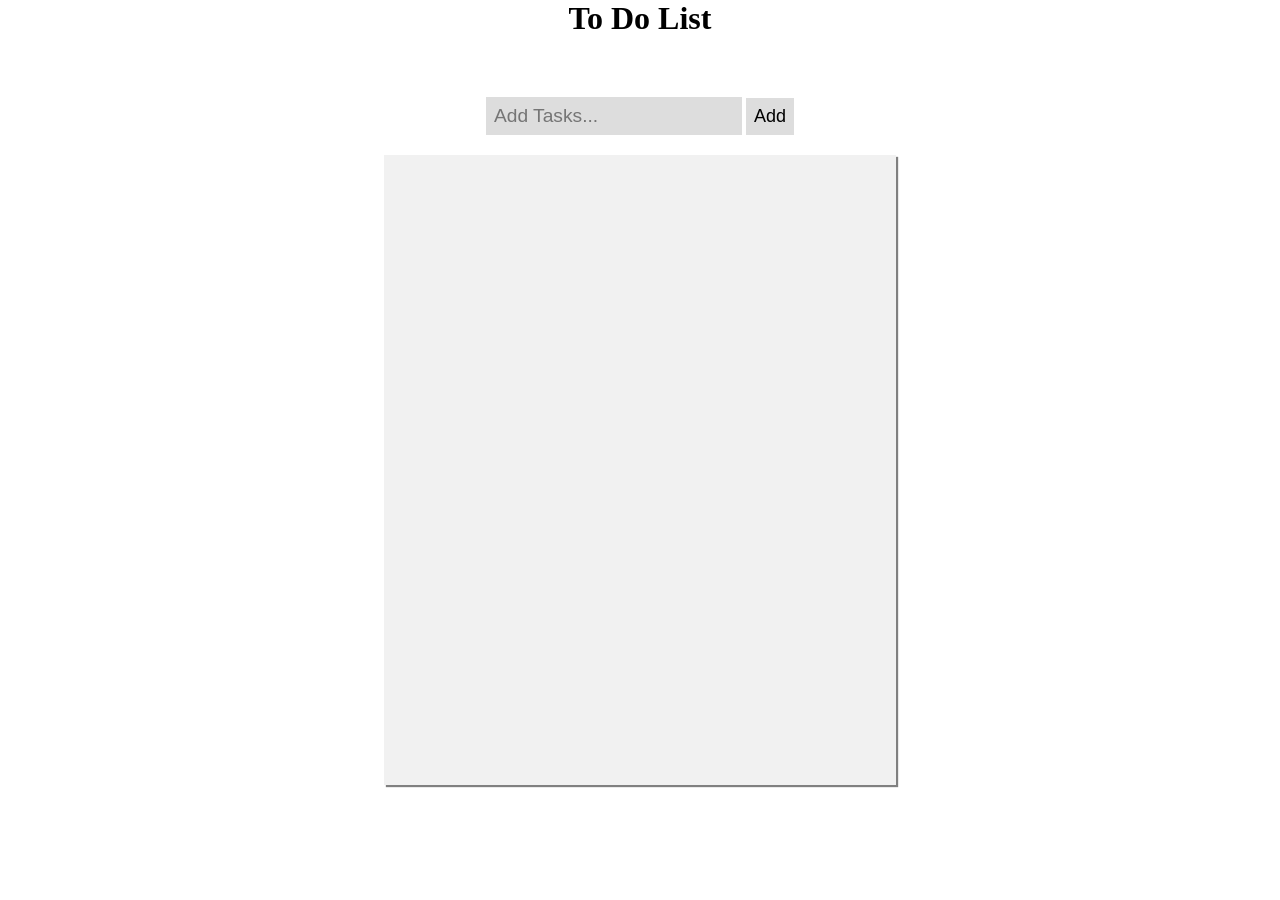
==== Projects/javascript/toDoApp/index.html @ e0638397 "made basic to_do list with js" ====
<!DOCTYPE html>
<html lang="en">
<head>
    <meta charset="UTF-8">
    <meta name="viewport" content="width=device-width, initial-scale=1.0">
    <title>To Do App</title>
</head>
<style>
    *{
        margin : 0;
        padding: 0;
        box-sizing: border-box;
    }
    header{
        text-align: center;
    }
    .container{
        text-align: center;
        margin-top: 60px;
    }
    .card{
        margin-top: 20px;
        display: flex;
        justify-content: center;
    }
    .list{
        display:flex;
        flex-direction: column;
        overflow-y:auto;
        height: 70vh;
        width: 40vw;
        word-wrap: break-word;
        padding-top: 5px;
        background-color: rgb(241, 241, 241);
        box-shadow: 2px 2px 1px grey;
        
    }
    #input{
        font-size: larger;
        border: none;
        background-color: rgb(221, 221, 221);
        padding:8px;
    }
    .add{
        font-size: large;
        border:none;
         background-color: rgb(221, 221, 221);
         padding:8px;
    }
    
</style>
<body>
    <header> 
        <h1>To Do List</h1>
    </header>
    <div class="container">
        <input type="text" id="input" placeholder="Add Tasks...">
        <button class="add">Add</button>
        <div class="card">
            <ul class="list">

            </ul>
        </div>
    </div>
</body>
<script> 
let input = document.querySelector("#input");
let button = document.querySelector("button")
let list = document.querySelector(".list");

//code for enter button
input.addEventListener("keydown", (e) => {
  if (e.key === "Enter") {
    if (input.value.trim() === "") {
      alert("Write something");  // Show alert once
    } else {
      button.click();  // Only trigger add if valid input
    }
  }
});

//code for displaying tasks
button.addEventListener("click",()=>{
    let li = document.createElement("li");
    let box = document.createElement("input");
    box.type="checkbox";
    let span = document.createElement("span");
    span.textContent=input.value;
    let del = document.createElement("button");
    del.textContent="Delete";

    

li.append(box);
li.append(span);
li.append(del); 
del.style.height="30px"
del.style.width="60px";
li.style.display="flex";
li.style.justifyContent="space-between";
li.style.alignItems="center"
li.style.gap="10px";
li.style.fontSize="large";
li.style.padding="4px 18px 4px 18px"



    if(input.value===""){
    alert("atleast write something");
    return;
}
    else{
    list.append(li);
    input.value=""; 
}


//code for deletition
del.addEventListener("click",(e)=>{
    e.target.parentElement.remove();
});


//code for line-through
box.addEventListener("click",()=>{
    if(box.checked){
        span.style.textDecoration = "line-through";
        span.style.fontStyle="Italic";
        li.style.backgroundColor="rgba(255,0,0,0.4)";}
    else{
        span.style.textDecoration="none";
        li.style.backgroundColor="";
    }
});
});

</script>
</html>
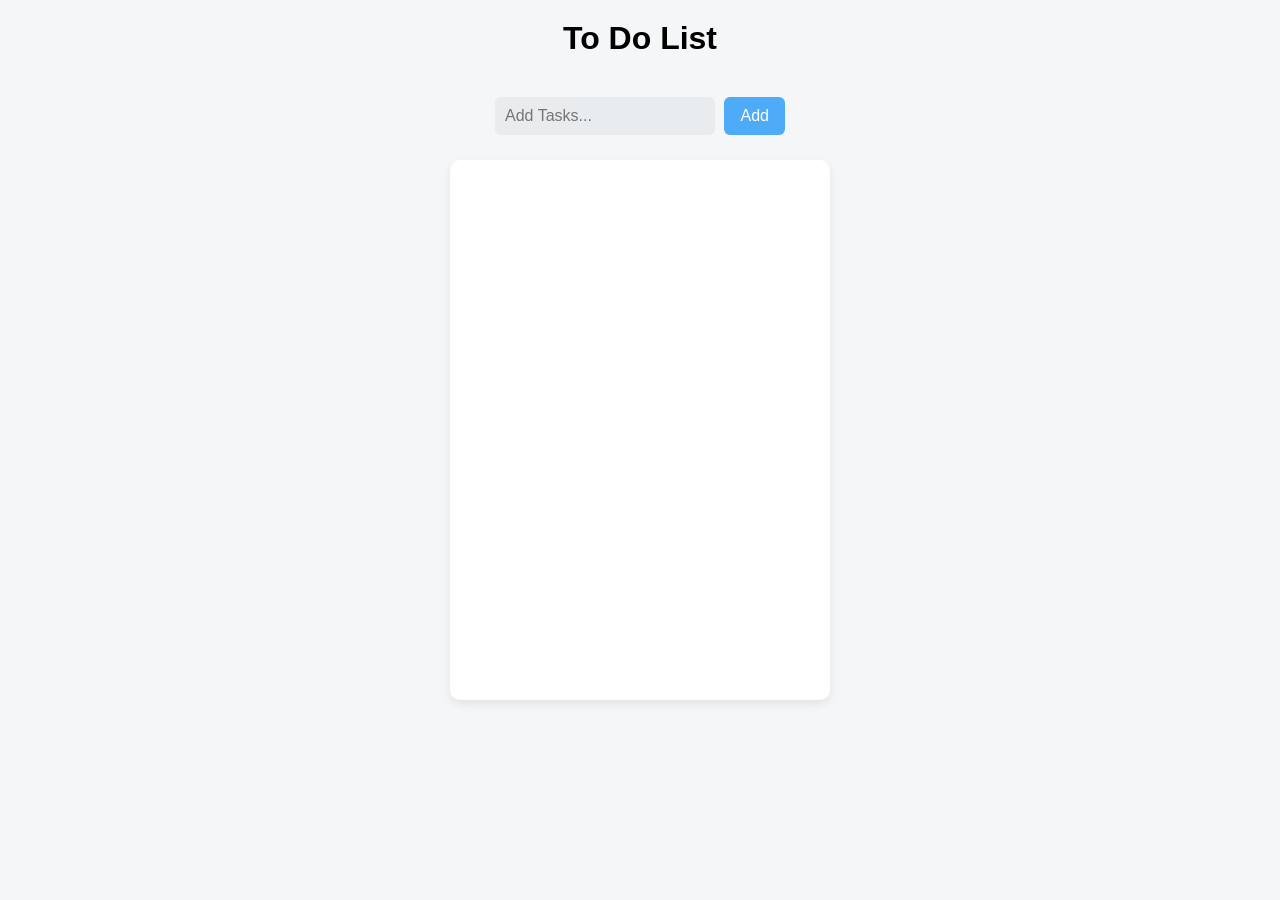
==== commit bf82edb7: "Changes css in todoapp" ====
--- a/Projects/javascript/toDoApp/index.html
+++ b/Projects/javascript/toDoApp/index.html
@@ -3,53 +3,102 @@
 <head>
     <meta charset="UTF-8">
     <meta name="viewport" content="width=device-width, initial-scale=1.0">
-    <title>To Do App</title>
+    <title>To Do List</title>
+
+    <style>
+        *{
+            margin: 0;
+            padding: 0;
+            box-sizing: border-box;
+            font-family: Arial, Helvetica, sans-serif;
+        }
+
+        body{
+            background-color: #f4f6f8;
+        }
+
+        header{
+            text-align: center;
+            margin-top: 20px;
+        }
+
+        .container{
+            text-align: center;
+            margin-top: 40px;
+        }
+
+        #input{
+            font-size: 16px;
+            border: none;
+            background-color: #e9ecef;
+            padding: 10px;
+            width: 220px;
+            border-radius: 6px;
+            outline: none;
+        }
+
+        .add{
+            font-size: 16px;
+            border: none;
+            background-color: #4dabf7;
+            color: white;
+            padding: 10px 16px;
+            border-radius: 6px;
+            margin-left: 5px;
+            cursor: pointer;
+        }
+
+        .add:hover{
+            background-color: #339af0;
+        }
+
+        .card{
+            margin-top: 25px;
+            display: flex;
+            justify-content: center;
+        }
+
+        .list{
+            display: flex;
+            flex-direction: column;
+            overflow-y: auto;
+            height: 60vh;
+            width: 380px;
+            padding: 10px;
+            background-color: white;
+            border-radius: 10px;
+            box-shadow: 0 4px 10px rgba(0,0,0,0.08);
+            gap: 10px;
+        }
+
+        .list li{
+            list-style: none;
+            background-color: #f1f3f5;
+            border-radius: 8px;
+            transition: 0.2s;
+        }
+
+        .list li:hover{
+            background-color: #e9ecef;
+        }
+
+        .delete_box{
+            border: none;
+            background-color: #ff6b6b;
+            color: white;
+            border-radius: 6px;
+            cursor: pointer;
+            padding: 6px 10px;
+        }
+
+        .delete_box:hover{
+            background-color: #fa5252;
+        }
+    </style>
 </head>
-<style>
-    *{
-        margin : 0;
-        padding: 0;
-        box-sizing: border-box;
-    }
-    header{
-        text-align: center;
-    }
-    .container{
-        text-align: center;
-        margin-top: 60px;
-    }
-    .card{
-        margin-top: 20px;
-        display: flex;
-        justify-content: center;
-    }
-    .list{
-        display:flex;
-        flex-direction: column;
-        overflow-y:auto;
-        height: 70vh;
-        width: 40vw;
-        word-wrap: break-word;
-        padding-top: 5px;
-        background-color: rgb(241, 241, 241);
-        box-shadow: 2px 2px 1px grey;
-        
-    }
-    #input{
-        font-size: larger;
-        border: none;
-        background-color: rgb(221, 221, 221);
-        padding:8px;
-    }
-    .add{
-        font-size: large;
-        border:none;
-         background-color: rgb(221, 221, 221);
-         padding:8px;
-    }
-    
-</style>
+
 <body>
+
     <header> 
         <h1>To Do List</h1>
     </header>
@@ -57,82 +106,78 @@
         <input type="text" id="input" placeholder="Add Tasks...">
         <button class="add">Add</button>
         <div class="card">
-            <ul class="list">
-
-            </ul>
+            <ul class="list"></ul>
         </div>
     </div>
+
+    <script>
+        let input = document.querySelector("#input");
+        let button = document.querySelector(".add");
+        let list = document.querySelector(".list");
+
+        // Enter key support
+        input.addEventListener("keydown", (e) => {
+            if (e.key === "Enter") {
+                if (input.value.trim() === "") {
+                    alert("Write something");
+                } else {
+                    button.click();
+                }
+            }
+        });
+
+        // Add task
+        button.addEventListener("click", () => {
+
+            if(input.value.trim() === ""){
+                alert("At least write something");
+                return;
+            }
+
+            let li = document.createElement("li");
+            let box = document.createElement("input");
+            box.type = "checkbox";
+
+            let span = document.createElement("span");
+            span.textContent = input.value;
+
+            let del = document.createElement("button");
+            del.setAttribute("class","delete_box");
+            del.textContent = "Delete";
+
+            li.append(box);
+            li.append(span);
+            li.append(del);
+
+            li.style.display = "flex";
+            li.style.alignItems = "center";
+            li.style.justifyContent = "space-between";
+            li.style.padding = "10px";
+            li.style.fontSize = "16px";
+
+            list.append(li);
+            input.value = "";
+
+            // Delete task
+            del.addEventListener("click", (e) => {
+                e.target.parentElement.remove();
+            });
+
+            // Line through when checked
+            box.addEventListener("click", () => {
+                if(box.checked){
+                    span.style.textDecoration = "line-through";
+                    span.style.color = "gray";
+                    li.style.backgroundColor = "#d3f9d8";
+                } else {
+                    span.style.textDecoration = "none";
+                    span.style.color = "black";
+                    li.style.backgroundColor = "";
+                }
+            });
+        });
+    </script>
+
 </body>
-<script> 
-let input = document.querySelector("#input");
-let button = document.querySelector("button")
-let list = document.querySelector(".list");
+</html>
 
-//code for enter button
-input.addEventListener("keydown", (e) => {
-  if (e.key === "Enter") {
-    if (input.value.trim() === "") {
-      alert("Write something");  // Show alert once
-    } else {
-      button.click();  // Only trigger add if valid input
-    }
-  }
-});
-
-//code for displaying tasks
-button.addEventListener("click",()=>{
-    let li = document.createElement("li");
-    let box = document.createElement("input");
-    box.type="checkbox";
-    let span = document.createElement("span");
-    span.textContent=input.value;
-    let del = document.createElement("button");
-    del.textContent="Delete";
-
-    
-
-li.append(box);
-li.append(span);
-li.append(del); 
-del.style.height="30px"
-del.style.width="60px";
-li.style.display="flex";
-li.style.justifyContent="space-between";
-li.style.alignItems="center"
-li.style.gap="10px";
-li.style.fontSize="large";
-li.style.padding="4px 18px 4px 18px"
-
-
-
-    if(input.value===""){
-    alert("atleast write something");
-    return;
-}
-    else{
-    list.append(li);
-    input.value=""; 
-}
-
-
-//code for deletition
-del.addEventListener("click",(e)=>{
-    e.target.parentElement.remove();
-});
-
-
-//code for line-through
-box.addEventListener("click",()=>{
-    if(box.checked){
-        span.style.textDecoration = "line-through";
-        span.style.fontStyle="Italic";
-        li.style.backgroundColor="rgba(255,0,0,0.4)";}
-    else{
-        span.style.textDecoration="none";
-        li.style.backgroundColor="";
-    }
-});
-});
-
-</script>
-</html>
